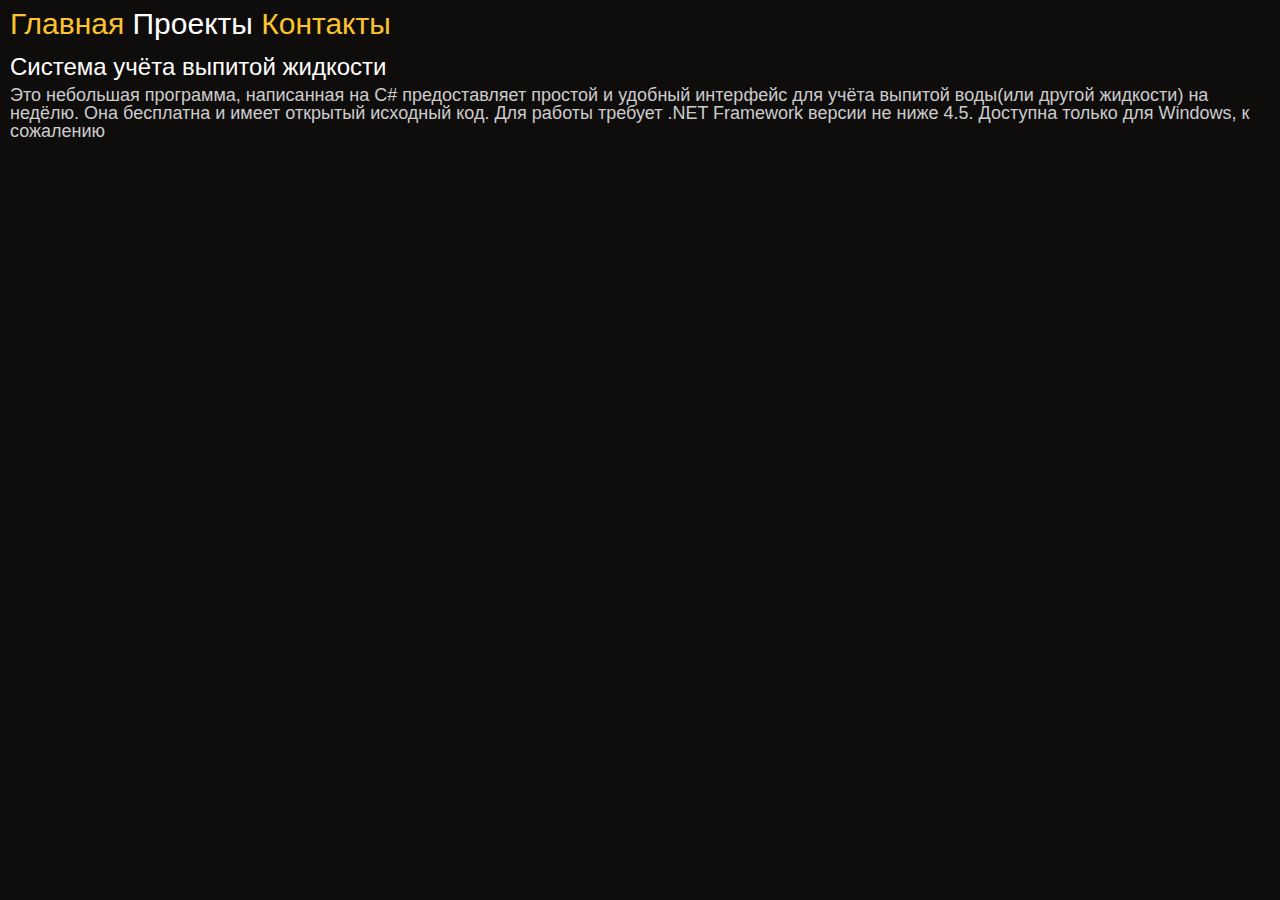
==== projects.html @ 9592aecf "init" ====
<!DOCTYPE>
<html>
    <head>
        <meta http-equiv="content-type" content="text/html; charset=utf-8">
        <title>slavallisov</title>
        <link rel = "stylesheet" type = "text/css" href = "style.css">
    </head>
    <body>
        <h1><a href="index.html">Главная</a> Проекты <a href="contacts.html">Контакты</a></h1>
        <h3>Система учёта выпитой жидкости</h3>
        <p>
            Это небольшая программа, написанная на C# предоставляет простой и удобный интерфейс для учёта выпитой воды(или другой жидкости) на недёлю.
            Она бесплатна и имеет открытый исходный код. Для работы требует .NET Framework версии не ниже 4.5. Доступна только для Windows, к сожалению
            
        </p>
    </body>
</html>
---- style.css ----
body {
	margin: 5px;
	padding: 5px;
	color: #c8c8c8;
	font-family: Tahoma, Geneva, sans-serif;
	font-size: 12px;
	line-height: 1.5em; 
	background-color: #0f0d0c;
	background-image: url(../images/templatemo_body.jpg);
	background-repeat: repeat-x;
	background-position: top;
}

a, a:link, a:visited { 
	color: #fcc32c; 
	text-decoration: none; 
}

a:hover { 
	text-decoration: underline; 
}

p { 
	margin: 0 0 25px 0; 
	padding: 0; 
	color: #ccc;
	font-size: 18px;
}

img { border: none; }

h1, h2, h3, h4, h5, h6 { color: #fff; }
h1 { font-size: 30px; font-weight: normal; margin: 0 0 20px 0; padding: 5px 0; }
h2 { font-size: 27px; font-weight: normal; padding-bottom: 20px; margin: 0 0 20px 0; font-weight: normal; background: url(../images/templatemo_divider.jpg) bottom repeat-x }
h3 { font-size: 24px; margin: 0 0 10px 0; padding: 0; padding: 0; font-weight: normal;  }
h4 { font-size: 21px; margin: 0 0 30px 0; padding: 0; }
h5 { font-size: 18px; margin: 0 0 10px 0; padding: 0; }

.cleaner { clear: both; width: 100%; height: 0px; font-size: 0px;  }
.cleaner_h10 { clear: both; width:100%; height: 10px; }
.cleaner_h20 { clear: both; width:100%; height: 20px; }
.cleaner_h30 { clear: both; width:100%; height: 30px; }
.cleaner_h40 { clear: both; width:100%; height: 40px; }
.cleaner_h50 { clear: both; width:100%; height: 50px; }
.cleaner_h60 { clear: both; width:100%; height: 60px; }


.float_l { float: left; }
.float_r { float: right; }

.image_wrapper { 
	display: inline-block; 
	border: 1px solid #2f2824; 
	padding: 9px; 
	margin-bottom: 10px; 
	background: #000000;
}
 
.image_fl { 
	float: left; 
	margin: 3px 20px 0 0; 
}

.image_fr { 
	float: right; 
	margin: 3px 0 0 20px; 
}

blockquote { 
	font-style: italic; 
	margin: 0 0 0 10px;
}

cite { 
	font-weight: bold; 
	color:#fcc32c; 
}

cite a, a:link, a:visited  { 
	font-weight: normal; 
	color:#fcc32c; 
}

cite span { 
	font-weight: 400; 
	color: #ccc; 
}

em { color: #fff; }

.templatemo_list { 
	margin: 20px 0 20px 20px; 
	padding: 0; 
	list-style: none; 
}

.templatemo_list li { 
	background: transparent url(../images/templatemo_list.png) no-repeat; 
	margin:0 0 20px; 
	padding: 0 0 0 20px; 	
	line-height: 1em; 
}

.templatemo_list li a { 
	color: #fff; 
}

.templatemo_list li a:hover { 
	color: #ff4301; 
}

.btn_more a {
	display: inline-block;
	font-weight: bold;
	color: #000;
	font-size: 12px;
	padding: 2px 15px 2px 0;
	text-decoration: none;
}

.btn_more a:hover {
	padding-right: 20px;
	text-decoration: none;
}

.content_section {
	margin-bottom: 20px;
	padding-bottom: 20px;
	border-bottom: 1px dashed #666
}

.last_section {
	margin: 0;
	padding: 0;
	border: 0;
}

.col_370 { width: 360px; }
.col_220 { width: 230px; } 

.service_list { 
	margin: 0 0 0 15px; 
	padding: 0; 
	list-style: none; 
}

.service_list li { 
	margin: 0; 
	padding: 0; 
}

.service_list li a { 
	font-size: 14px; 
	display: block; 
	height: 25px; 
	margin-bottom: 20px; 
	padding-left: 40px; 
	text-decoration: none; 
}

.service_list li .service_one { 
	background: url(../images/onebit_08.png) center left no-repeat; 
}
.service_list li .service_two { 
	background: url(../images/onebit_11.png) center left no-repeat; 
}
.service_list li .service_three { 
	background: url(../images/onebit_17.png) center left no-repeat; 
}

.service_list li .service_four { 
	background: url(../images/onebit_21.png) center left no-repeat; 
}

.service_list li .service_five { 
	background: url(../images/onebit_12.png) center left no-repeat; 
}

.service_list li .service_six { 
	background: url(../images/onebit_19.png) center left no-repeat; 
}

#contact_form {  
	padding: 0; 
	width: 340px; 
}

#contact_form form { 
	margin: 0px; 
	padding: 0px; 
}

#contact_form form .input_field { 
	width: 240px; 
	padding: 5px; 
	color: #999; 
	background: #111; 
	border: 1px solid #2f2824; 
	font-family: Tahoma, Geneva, sans-serif;
	font-size: 12px;
	margin-top: 5px;
}

#contact_form form label { 
	display: block; 
	width: 100px; 
	margin-right: 12px; 
	font-size: 13px; 
}

#contact_form form textarea { 
	width: 328px;  
	height: 80px; 
	color: #999; 
	padding: 5px; 
	background: #111;
	border: 1px solid #2f2824; 
	font-family: Tahoma, Geneva, sans-serif;
	font-size: 12px;
	margin-top: 5px;
}

#contact_form form .submit_btn { 
	padding: 5px 14px; 
	color: #fff;  
	background: #111;
	border: 1px solid #2f2824; 
	font-size:14px; 
	margin: 10px 0px;
}

/* gallery */
#gallery_container { 
	clear: both; 
	margin: 0; 
	padding: 0; 
} 

#gallery_container li {
	float: left;
	width: 190px;
	height: 160px;
	display: block; 
	padding: 0;
	margin: 0 30px 30px 0;
	font-size: 11px;
	color: #fff;
	text-align: center;
}
#gallery_container .rmb { 
	margin: 0 0 30px 0; 
}

#gallery_container li img { 
	width: 170px; 
	height: 100px; 
	padding: 9px; 
	border: 1px solid #2f2824; 
	background: #000; 
}
/* end of gallery */
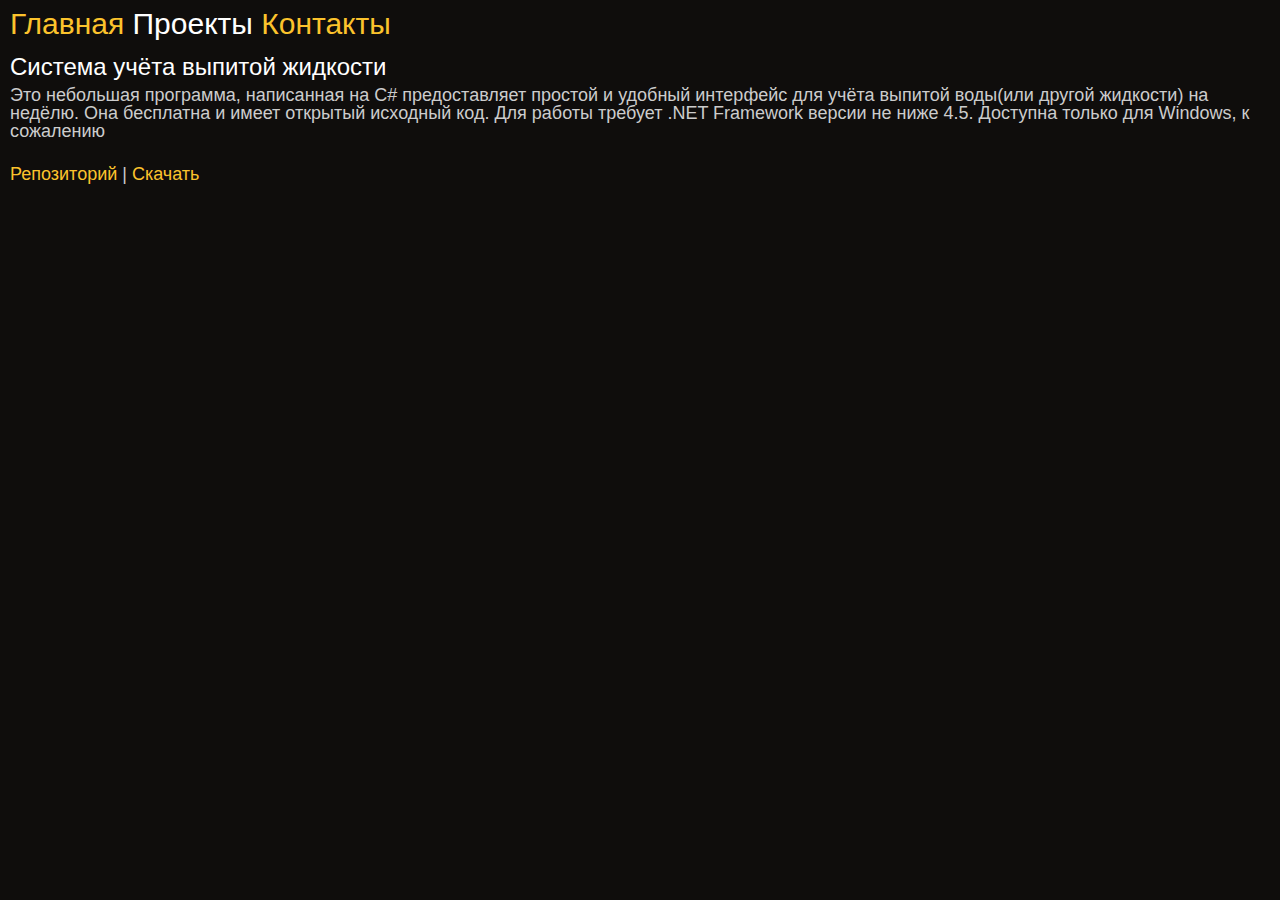
==== commit 26e993d0: "init" ====
--- a/projects.html
+++ b/projects.html
@@ -2,7 +2,7 @@
 <html>
     <head>
         <meta http-equiv="content-type" content="text/html; charset=utf-8">
-        <title>slavallisov</title>
+        <title>slavallisov - Проекты</title>
         <link rel = "stylesheet" type = "text/css" href = "style.css">
     </head>
     <body>
@@ -11,7 +11,9 @@
         <p>
             Это небольшая программа, написанная на C# предоставляет простой и удобный интерфейс для учёта выпитой воды(или другой жидкости) на недёлю.
             Она бесплатна и имеет открытый исходный код. Для работы требует .NET Framework версии не ниже 4.5. Доступна только для Windows, к сожалению
-            
+        </p>
+        <p>
+            <a href="https://github.com/slavallisov/watercontrol">Репозиторий</a> | <a href="https://github.com/slavallisov/watercontrol/releases/download/0.1/WaterControl.exe">Скачать</a>
         </p>
     </body>
 </html>